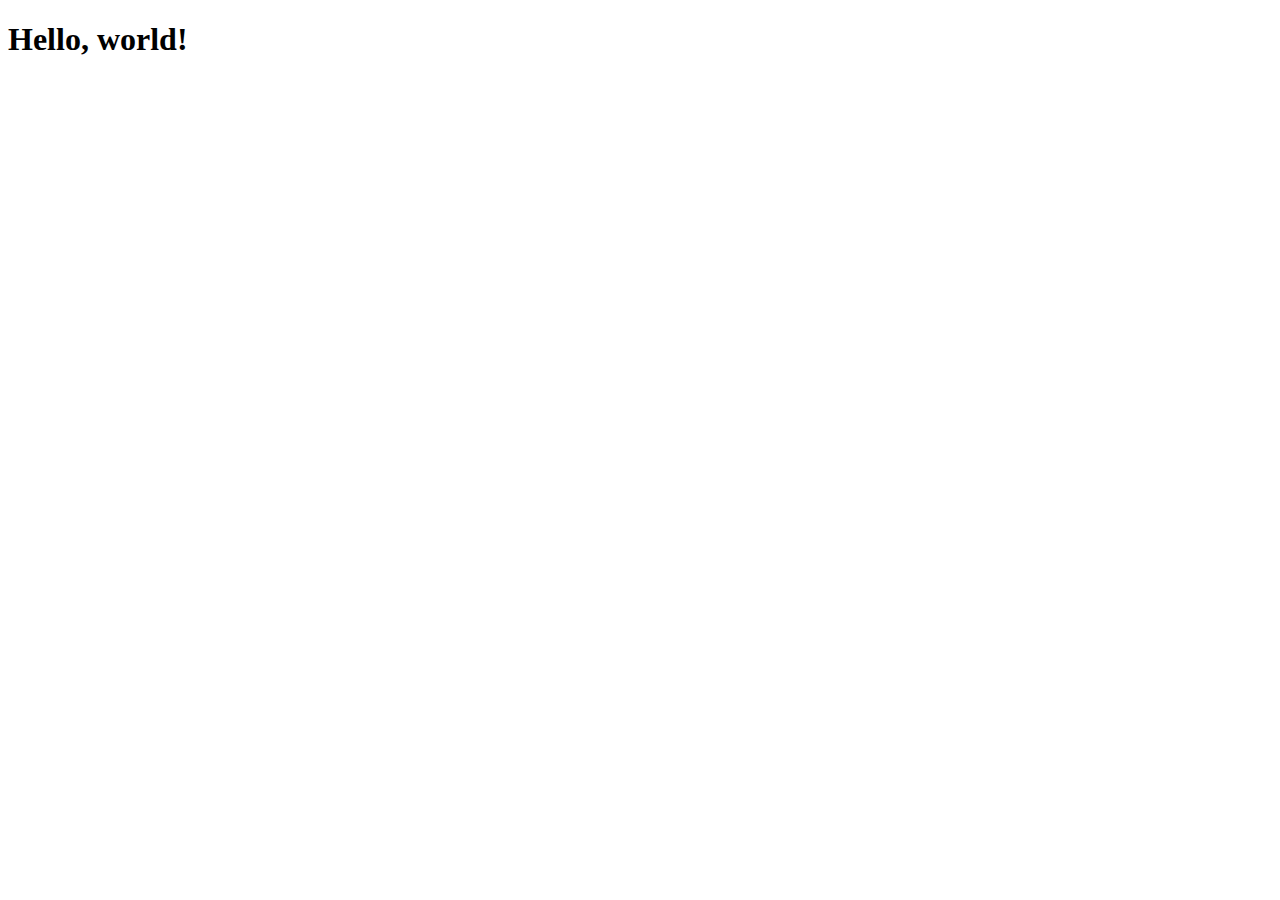
==== index.html @ b5f59634 "Hello world!" ====
<!DOCTYPE html>
<html lang="en">
<head>
    <meta charset="UTF-8">
    <meta http-equiv="X-UA-Compatible" content="IE=edge">
    <meta name="viewport" content="width=device-width, initial-scale=1.0">
    <title>Demo project</title>
</head>
<body>
<h1>Hello, world!</h1>    
</body>
</html>
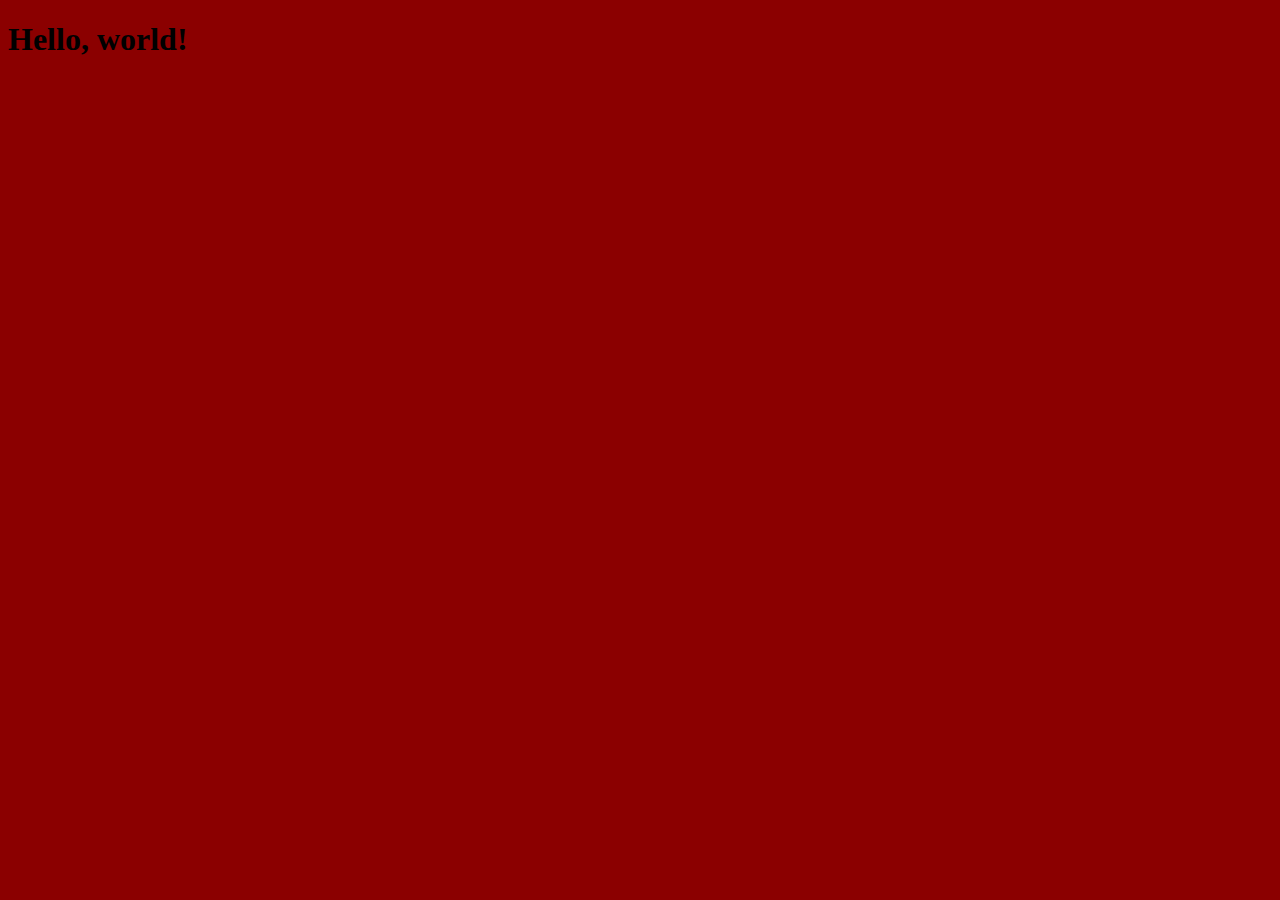
==== commit b0956fc5: "Pluss styles.css and background" ====
--- a/index.html
+++ b/index.html
@@ -5,8 +5,10 @@
     <meta http-equiv="X-UA-Compatible" content="IE=edge">
     <meta name="viewport" content="width=device-width, initial-scale=1.0">
     <title>Demo project</title>
+    <link rel="stylesheet" href="styles.css">
 </head>
 <body>
 <h1>Hello, world!</h1>    
+
 </body>
 </html>--- a/styles.css
+++ b/styles.css
@@ -0,0 +1,3 @@
+body{
+    background-color: darkred;
+}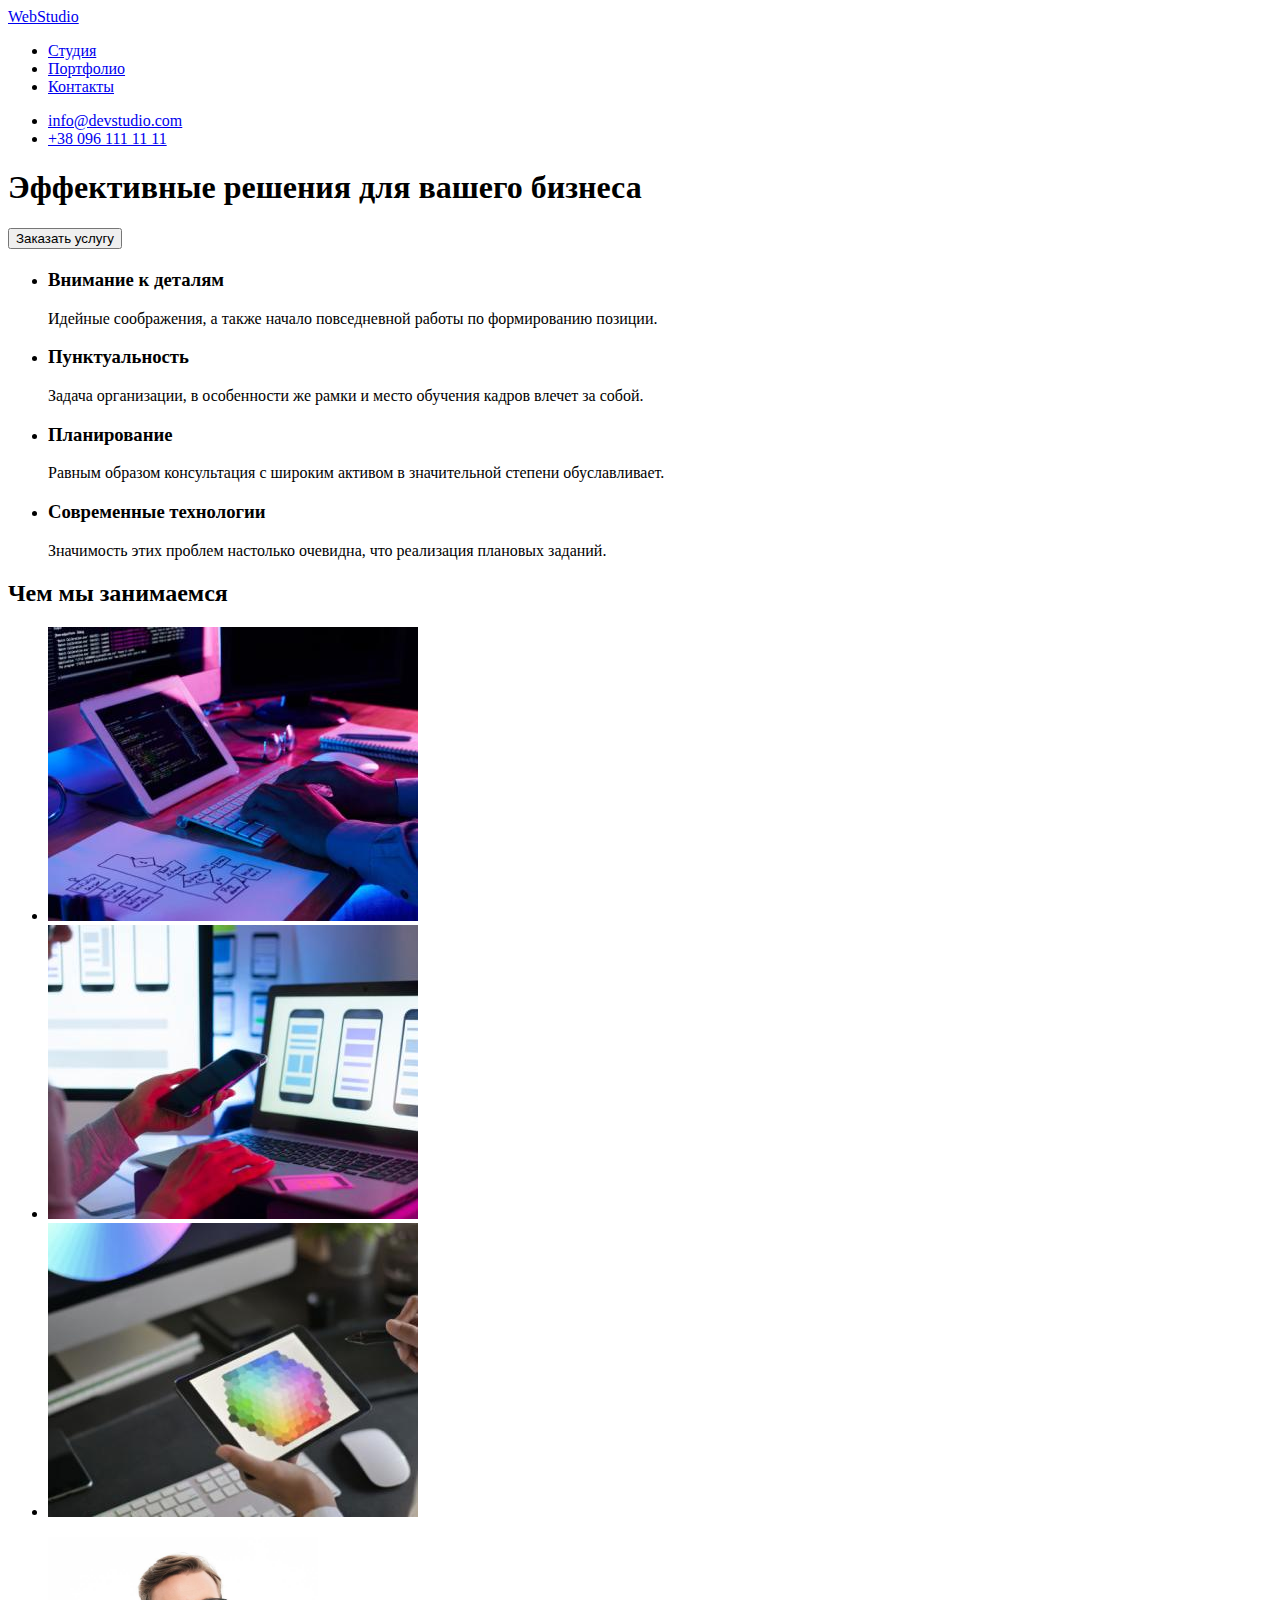
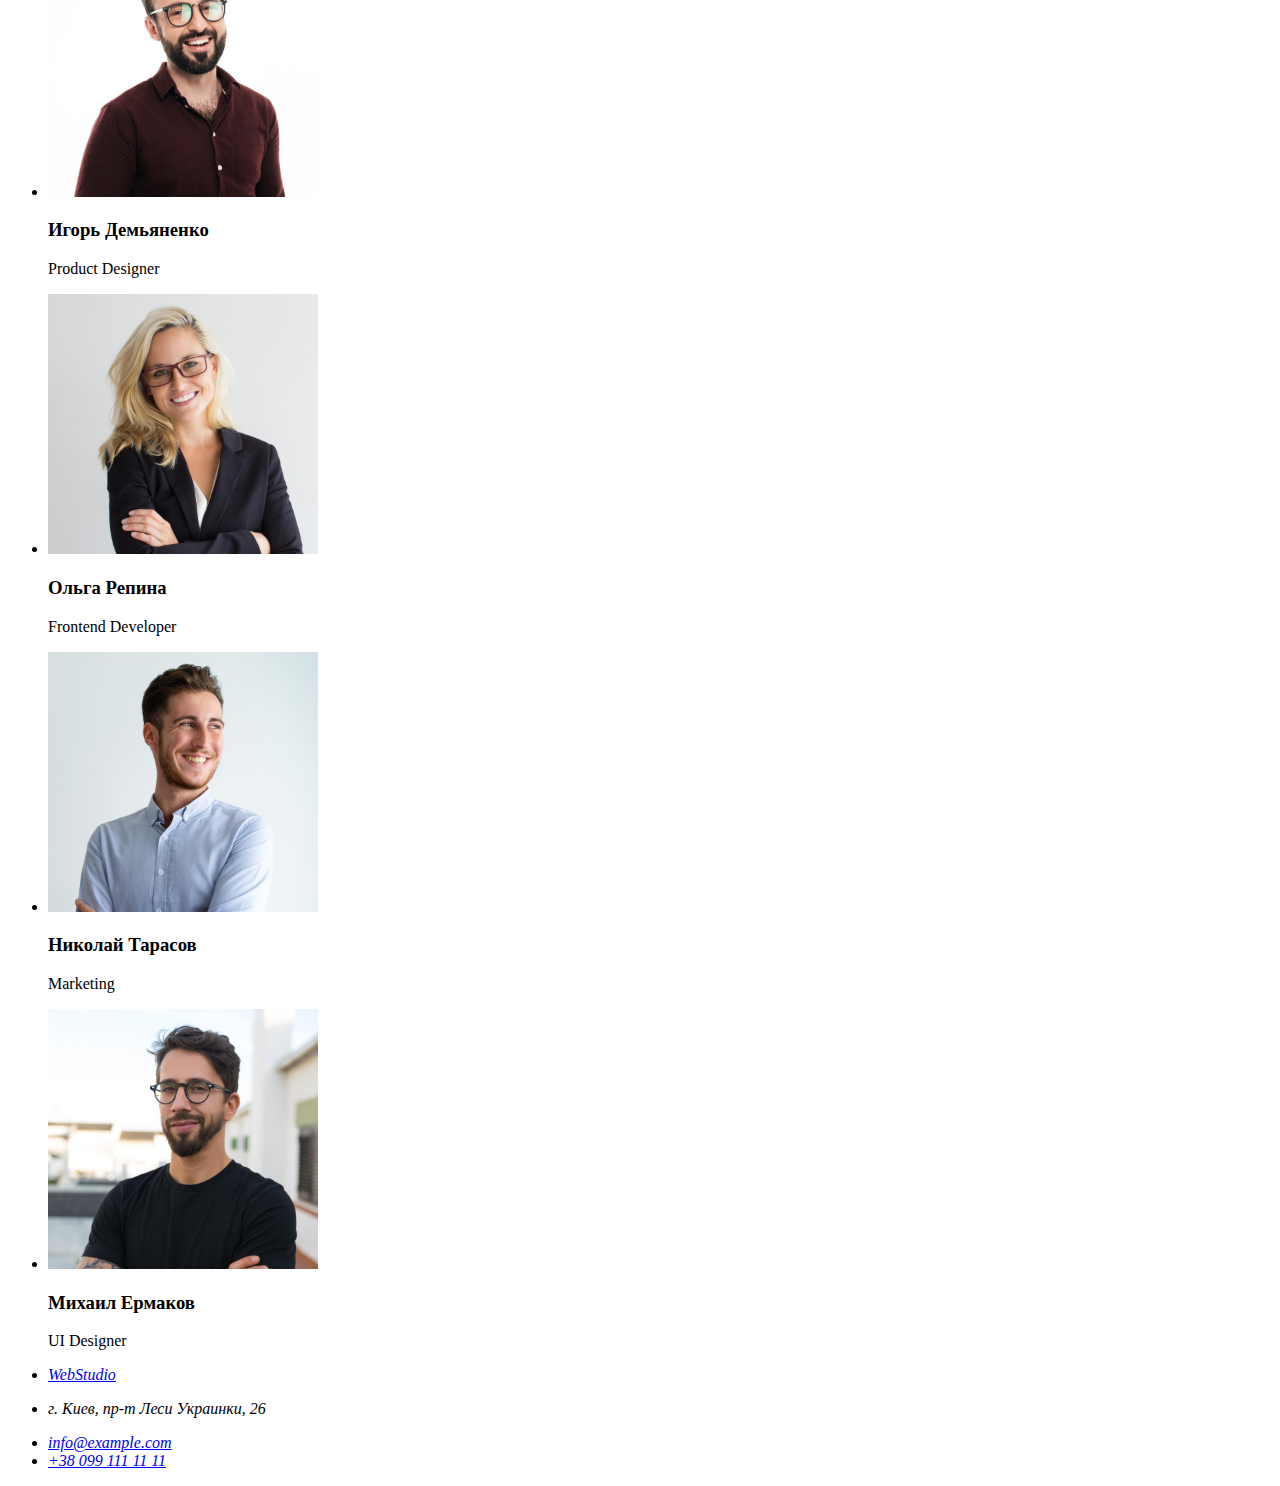
==== commit 4acd401c: "Copied HW1" ====
--- a/index.html
+++ b/index.html
@@ -1,14 +1,80 @@
 <!DOCTYPE html>
-<html lang="en">
+<html lang="ru">
 <head>
     <meta charset="UTF-8">
     <meta http-equiv="X-UA-Compatible" content="IE=edge">
     <meta name="viewport" content="width=device-width, initial-scale=1.0">
-    <title>Demo project</title>
-    <link rel="stylesheet" href="styles.css">
+    <title>Веб-студия</title>
 </head>
 <body>
-<h1>Hello, world!</h1>    
-
+    <header>
+       
+        <nav>
+            <a href="#" lang="en">WebStudio</a>
+            <ul class="menu">
+                <li class="menu__link"><a href="#">Студия</a></li>
+                <li class="menu__link"><a href="#">Портфолио</a></li>
+                <li class="menu__link"><a href="#">Контакты</a></li>
+            </ul>
+        </nav>
+        <ul class="contacts">
+        <li class="contacts__item contacts__mail"><a href="mailto:info@devstudio.com">info@devstudio.com</a></li>
+        <li class="contacts__item contacts__tel"><a href="tel:+380961111111">+38 096 111 11 11</a></li>
+        </ul>
+        
+    </header>
+    <main>
+        <section class="hero">
+            <h1 class="hero__header">Эффективные решения для вашего бизнеса</h1>
+            <button type = "button" class="hero__button">Заказать услугу</button>
+        </section>
+        <section class="qualities">
+            <h2 class="qualities__header"></h2>
+            <ul class="qualities__list">
+                <li class="qualities__list__item">
+                    <h3 class="qualities__list__item__header">Внимание к деталям</h3>
+                    <p class="qualities__list__item__text">Идейные соображения, а также начало повседневной работы по формированию позиции.</p>
+                </li>
+                <li class="qualities-item">
+                    <h3 class="qualities__list__item__header">Пунктуальность</h3>
+                    <p class="qualities__list__item__text">Задача организации, в особенности же рамки и место обучения кадров влечет за собой.</p>
+                </li>
+                <li class="qualities-item">
+                    <h3 class="qualities__list__item__header">Планирование</h3>
+                    <p class="qualities__list__item__text">Равным образом консультация с широким активом в значительной степени обуславливает.</p>
+                </li>
+                <li class="qualities-item">
+                    <h3 class="qualities__list__item__header">Современные технологии</h3>
+                    <p class="qualities__list__item__text">Значимость этих проблем настолько очевидна, что реализация плановых заданий.</p>
+                </li>
+            </ul>
+        </section>
+        <section class="wwd">
+            <h2 class="wwd__header">Чем мы занимаемся</h2>
+            <ul class="what-we-do__list">
+                <li class="wwd__list__item"><img src="images/coding.jpg" alt="Кодинг"  width="370"></li>
+                <li class="wwd__list__item"><img src="images/designining.jpg" alt="Веб-розробка для телефонов" width="370"></li>
+                <li class="wwd__list__item"><img src="images/coloring.jpg" alt="Силизация" width="370"></li>
+            </ul>
+        </section>
+        <section class="team">
+            <ul class="team__list">
+                <li class="team__list__item"><img src="images/man1.jpg" alt="Продкукт менеджер" width="270"><h3 class="member-name">Игорь Демьяненко</h3><p class="member-job" lang="en">Product Designer</p></li>
+                <li class="team__list__item"><img src="images/girl.jpg" alt="Фронтэнд девелопер" width="270"><h3 class="member-name">Ольга Репина</h3><p class="member-job" lang="en">Frontend Developer</p></li>
+                <li class="team__list__item"><img src="images/man2.jpg" alt="Маркетолог" width="270"><h3 class="member-name">Николай Тарасов</h3><p class="member-job" lang="en">Marketing</p></li>
+                <li class="team__list__item"><img src="images/man3.jpg" alt="Дизайнер интерфейсов" width="270"><h3 class="member-name">Михаил Ермаков</h3><p class="member-job" lang="en">UI Designer</p></li>
+            </ul>
+        </section>
+    </main>
+    <footer>
+        <address class="footer__address">
+        <ul class="contacts footer__address__list">
+            <li class="contacts__item"><a href="#" class="contacts__item__webstudio" lang="en">WebStudio</a></li>
+            <li class="contacts__item"><p class="contacts__item__place">г. Киев, пр-т Леси Украинки, 26</p></li>
+            <li class="contacts__item"><a href="mailto:info@example.com" class="contacts__mail">info@example.com</a></li>
+            <li class="contacts__item"><a href="tel:+380991111111" class="contacts__tel">+38 099 111 11 11</a></li>
+        </ul>
+        </address>
+    </footer>
 </body>
 </html>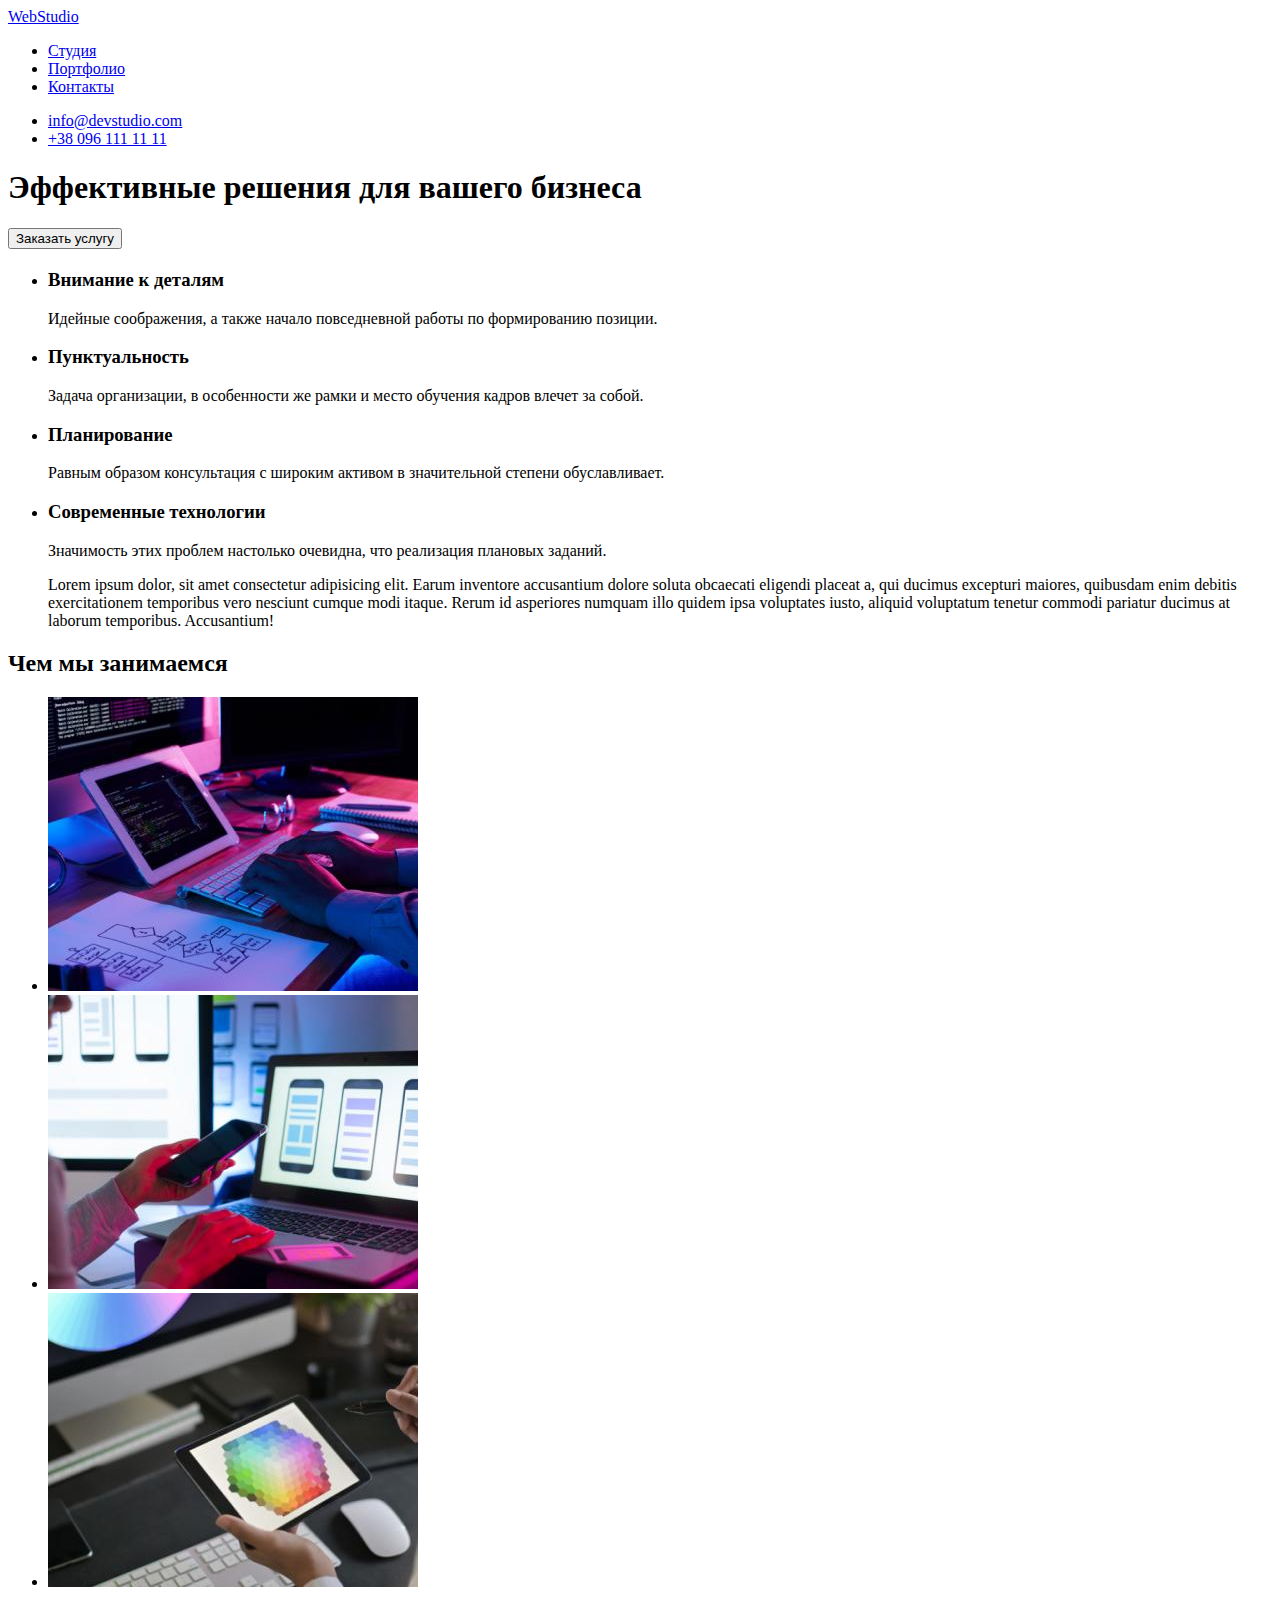
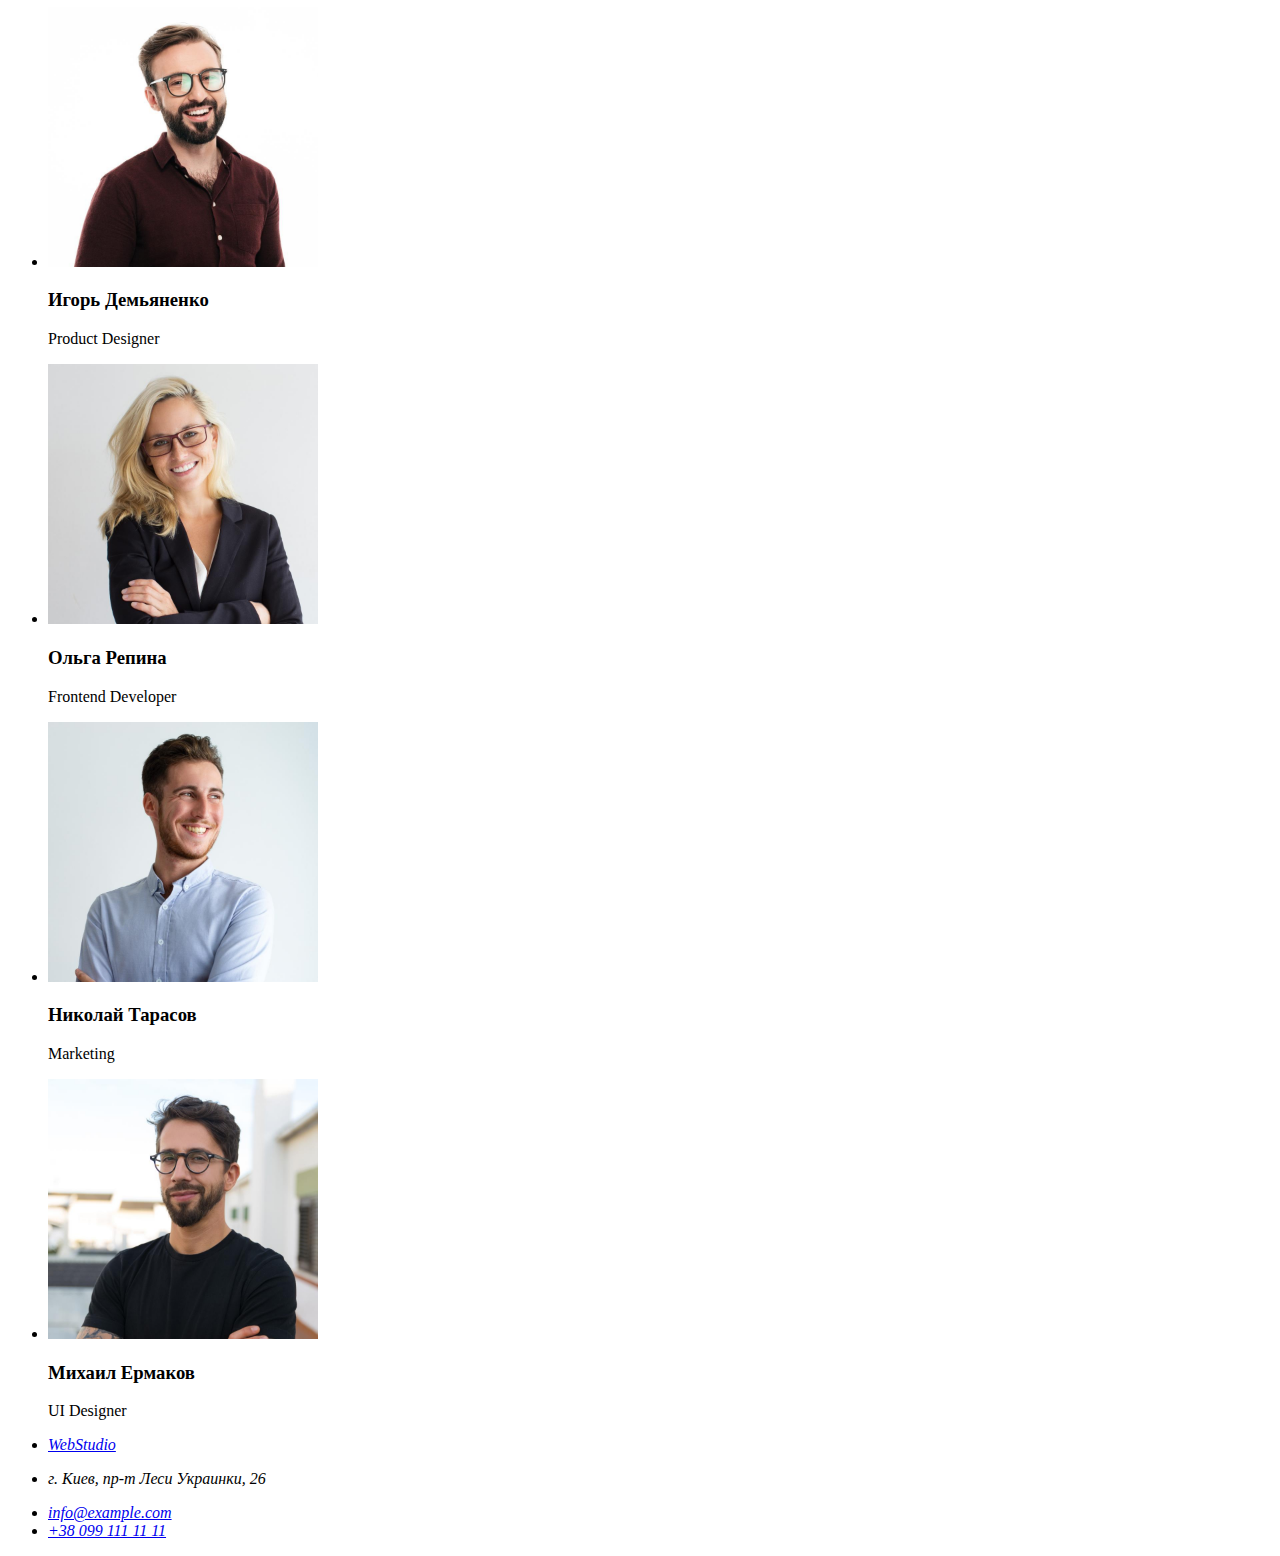
==== commit 509043e8: "soem stuff added" ====
--- a/index.html
+++ b/index.html
@@ -1,80 +1,133 @@
 <!DOCTYPE html>
 <html lang="ru">
+
 <head>
-    <meta charset="UTF-8">
-    <meta http-equiv="X-UA-Compatible" content="IE=edge">
-    <meta name="viewport" content="width=device-width, initial-scale=1.0">
-    <title>Веб-студия</title>
+  <meta charset="UTF-8" />
+  <meta http-equiv="X-UA-Compatible" content="IE=edge" />
+  <meta name="viewport" content="width=device-width, initial-scale=1.0" />
+  <title>Веб-студия</title>
 </head>
+
 <body>
-    <header>
-       
-        <nav>
-            <a href="#" lang="en">WebStudio</a>
-            <ul class="menu">
-                <li class="menu__link"><a href="#">Студия</a></li>
-                <li class="menu__link"><a href="#">Портфолио</a></li>
-                <li class="menu__link"><a href="#">Контакты</a></li>
-            </ul>
-        </nav>
-        <ul class="contacts">
-        <li class="contacts__item contacts__mail"><a href="mailto:info@devstudio.com">info@devstudio.com</a></li>
-        <li class="contacts__item contacts__tel"><a href="tel:+380961111111">+38 096 111 11 11</a></li>
-        </ul>
-        
-    </header>
-    <main>
-        <section class="hero">
-            <h1 class="hero__header">Эффективные решения для вашего бизнеса</h1>
-            <button type = "button" class="hero__button">Заказать услугу</button>
-        </section>
-        <section class="qualities">
-            <h2 class="qualities__header"></h2>
-            <ul class="qualities__list">
-                <li class="qualities__list__item">
-                    <h3 class="qualities__list__item__header">Внимание к деталям</h3>
-                    <p class="qualities__list__item__text">Идейные соображения, а также начало повседневной работы по формированию позиции.</p>
-                </li>
-                <li class="qualities-item">
-                    <h3 class="qualities__list__item__header">Пунктуальность</h3>
-                    <p class="qualities__list__item__text">Задача организации, в особенности же рамки и место обучения кадров влечет за собой.</p>
-                </li>
-                <li class="qualities-item">
-                    <h3 class="qualities__list__item__header">Планирование</h3>
-                    <p class="qualities__list__item__text">Равным образом консультация с широким активом в значительной степени обуславливает.</p>
-                </li>
-                <li class="qualities-item">
-                    <h3 class="qualities__list__item__header">Современные технологии</h3>
-                    <p class="qualities__list__item__text">Значимость этих проблем настолько очевидна, что реализация плановых заданий.</p>
-                </li>
-            </ul>
-        </section>
-        <section class="wwd">
-            <h2 class="wwd__header">Чем мы занимаемся</h2>
-            <ul class="what-we-do__list">
-                <li class="wwd__list__item"><img src="images/coding.jpg" alt="Кодинг"  width="370"></li>
-                <li class="wwd__list__item"><img src="images/designining.jpg" alt="Веб-розробка для телефонов" width="370"></li>
-                <li class="wwd__list__item"><img src="images/coloring.jpg" alt="Силизация" width="370"></li>
-            </ul>
-        </section>
-        <section class="team">
-            <ul class="team__list">
-                <li class="team__list__item"><img src="images/man1.jpg" alt="Продкукт менеджер" width="270"><h3 class="member-name">Игорь Демьяненко</h3><p class="member-job" lang="en">Product Designer</p></li>
-                <li class="team__list__item"><img src="images/girl.jpg" alt="Фронтэнд девелопер" width="270"><h3 class="member-name">Ольга Репина</h3><p class="member-job" lang="en">Frontend Developer</p></li>
-                <li class="team__list__item"><img src="images/man2.jpg" alt="Маркетолог" width="270"><h3 class="member-name">Николай Тарасов</h3><p class="member-job" lang="en">Marketing</p></li>
-                <li class="team__list__item"><img src="images/man3.jpg" alt="Дизайнер интерфейсов" width="270"><h3 class="member-name">Михаил Ермаков</h3><p class="member-job" lang="en">UI Designer</p></li>
-            </ul>
-        </section>
-    </main>
-    <footer>
-        <address class="footer__address">
-        <ul class="contacts footer__address__list">
-            <li class="contacts__item"><a href="#" class="contacts__item__webstudio" lang="en">WebStudio</a></li>
-            <li class="contacts__item"><p class="contacts__item__place">г. Киев, пр-т Леси Украинки, 26</p></li>
-            <li class="contacts__item"><a href="mailto:info@example.com" class="contacts__mail">info@example.com</a></li>
-            <li class="contacts__item"><a href="tel:+380991111111" class="contacts__tel">+38 099 111 11 11</a></li>
-        </ul>
-        </address>
-    </footer>
+  <header>
+    <nav>
+      <a href="#" lang="en">WebStudio</a>
+      <ul class="menu">
+        <li class="menu__link"><a href="./table.html">Студия</a></li>
+        <li class="menu__link"><a href="#">Портфолио</a></li>
+        <li class="menu__link"><a href="#">Контакты</a></li>
+      </ul>
+    </nav>
+    <ul class="contacts">
+      <li class="contacts__item contacts__mail">
+        <a href="mailto:info@devstudio.com">info@devstudio.com</a>
+      </li>
+      <li class="contacts__item contacts__tel">
+        <a href="tel:+380961111111">+38 096 111 11 11</a>
+      </li>
+    </ul>
+  </header>
+  <main>
+    <section class="hero">
+      <h1 class="hero__header">Эффективные решения для вашего бизнеса</h1>
+      <button type="button" class="hero__button">Заказать услугу</button>
+    </section>
+    <section class="qualities">
+      <h2 class="qualities__header"></h2>
+      <ul class="qualities__list">
+        <li class="qualities__list__item">
+          <h3 class="qualities__list__item__header">Внимание к деталям</h3>
+          <p class="qualities__list__item__text">
+            Идейные соображения, а также начало повседневной работы по
+            формированию позиции.
+          </p>
+        </li>
+        <li class="qualities-item">
+          <h3 class="qualities__list__item__header">Пунктуальность</h3>
+          <p class="qualities__list__item__text">
+            Задача организации, в особенности же рамки и место обучения кадров
+            влечет за собой.
+          </p>
+        </li>
+        <li class="qualities-item">
+          <h3 class="qualities__list__item__header">Планирование</h3>
+          <p class="qualities__list__item__text">
+            Равным образом консультация с широким активом в значительной
+            степени обуславливает.
+          </p>
+        </li>
+        <li class="qualities-item">
+          <h3 class="qualities__list__item__header">
+            Современные технологии
+          </h3>
+          <p class="qualities__list__item__text">
+            Значимость этих проблем настолько очевидна, что реализация
+            плановых заданий.
+          </p>
+          Lorem ipsum dolor, sit amet consectetur adipisicing elit. Earum inventore accusantium dolore soluta obcaecati
+          eligendi placeat a, qui ducimus excepturi maiores, quibusdam enim debitis exercitationem temporibus vero
+          nesciunt cumque modi itaque. Rerum id asperiores numquam illo quidem ipsa voluptates iusto, aliquid voluptatum
+          tenetur commodi pariatur ducimus at laborum temporibus. Accusantium!
+        </li>
+      </ul>
+    </section>
+    <section class="wwd">
+      <h2 class="wwd__header">Чем мы занимаемся</h2>
+      <ul class="what-we-do__list">
+        <li class="wwd__list__item">
+          <img src="images/coding.jpg" alt="Кодинг" width="370" />
+        </li>
+        <li class="wwd__list__item">
+          <img src="images/designining.jpg" alt="Веб-розробка для телефонов" width="370" />
+        </li>
+        <li class="wwd__list__item">
+          <img src="images/coloring.jpg" alt="Силизация" width="370" />
+        </li>
+      </ul>
+    </section>
+    <section class="team">
+      <ul class="team__list">
+        <li class="team__list__item">
+          <img src="images/man1.jpg" alt="Продкукт менеджер" width="270" />
+          <h3 class="member-name">Игорь Демьяненко</h3>
+          <p class="member-job" lang="en">Product Designer</p>
+        </li>
+        <li class="team__list__item">
+          <img src="images/girl.jpg" alt="Фронтэнд девелопер" width="270" />
+          <h3 class="member-name">Ольга Репина</h3>
+          <p class="member-job" lang="en">Frontend Developer</p>
+        </li>
+        <li class="team__list__item">
+          <img src="images/man2.jpg" alt="Маркетолог" width="270" />
+          <h3 class="member-name">Николай Тарасов</h3>
+          <p class="member-job" lang="en">Marketing</p>
+        </li>
+        <li class="team__list__item">
+          <img src="images/man3.jpg" alt="Дизайнер интерфейсов" width="270" />
+          <h3 class="member-name">Михаил Ермаков</h3>
+          <p class="member-job" lang="en">UI Designer</p>
+        </li>
+      </ul>
+    </section>
+  </main>
+  <footer>
+    <address class="footer__address">
+      <ul class="contacts footer__address__list">
+        <li class="contacts__item">
+          <a href="#" class="contacts__item__webstudio" lang="en">WebStudio</a>
+        </li>
+        <li class="contacts__item">
+          <p class="contacts__item__place">г. Киев, пр-т Леси Украинки, 26</p>
+        </li>
+        <li class="contacts__item">
+          <a href="mailto:info@example.com" class="contacts__mail">info@example.com</a>
+        </li>
+        <li class="contacts__item">
+          <a href="tel:+380991111111" class="contacts__tel">+38 099 111 11 11</a>
+        </li>
+      </ul>
+    </address>
+  </footer>
 </body>
+
 </html>